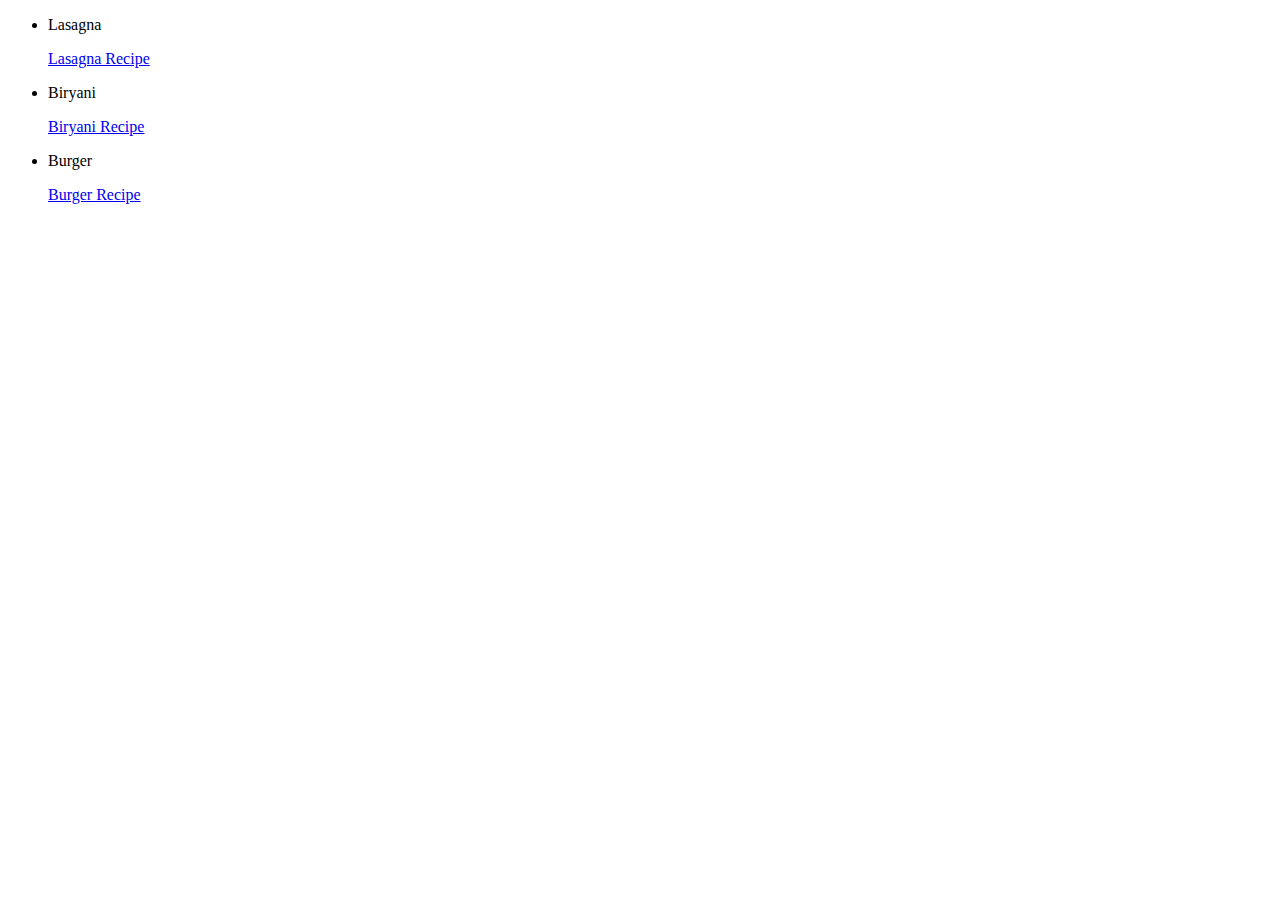
==== index.html @ c2c485af "modified:   README.md 	new file:   index.html 	new file:   recipes/Burger.html 	new file:   recipes/" ====
<!DOCTYPE html>
<html> 
<head>
    <meta charset="UTF-8">
    <title>Recipes</title>
</head>

<body>
    <ul>
        <li>
            <p>Lasagna</p>   
            <a href="recipes/lasagna.html">Lasagna Recipe</a>
        </li>
        <li>
            <p>Biryani</p>   
            <a href="recipes/Biryani.html">Biryani Recipe</a>
        </li>
        <li>
            <p>Burger</p>   
            <a href="recipes/Burger.html">Burger Recipe</a>
        </li>
    </ul>
</body>

</html>
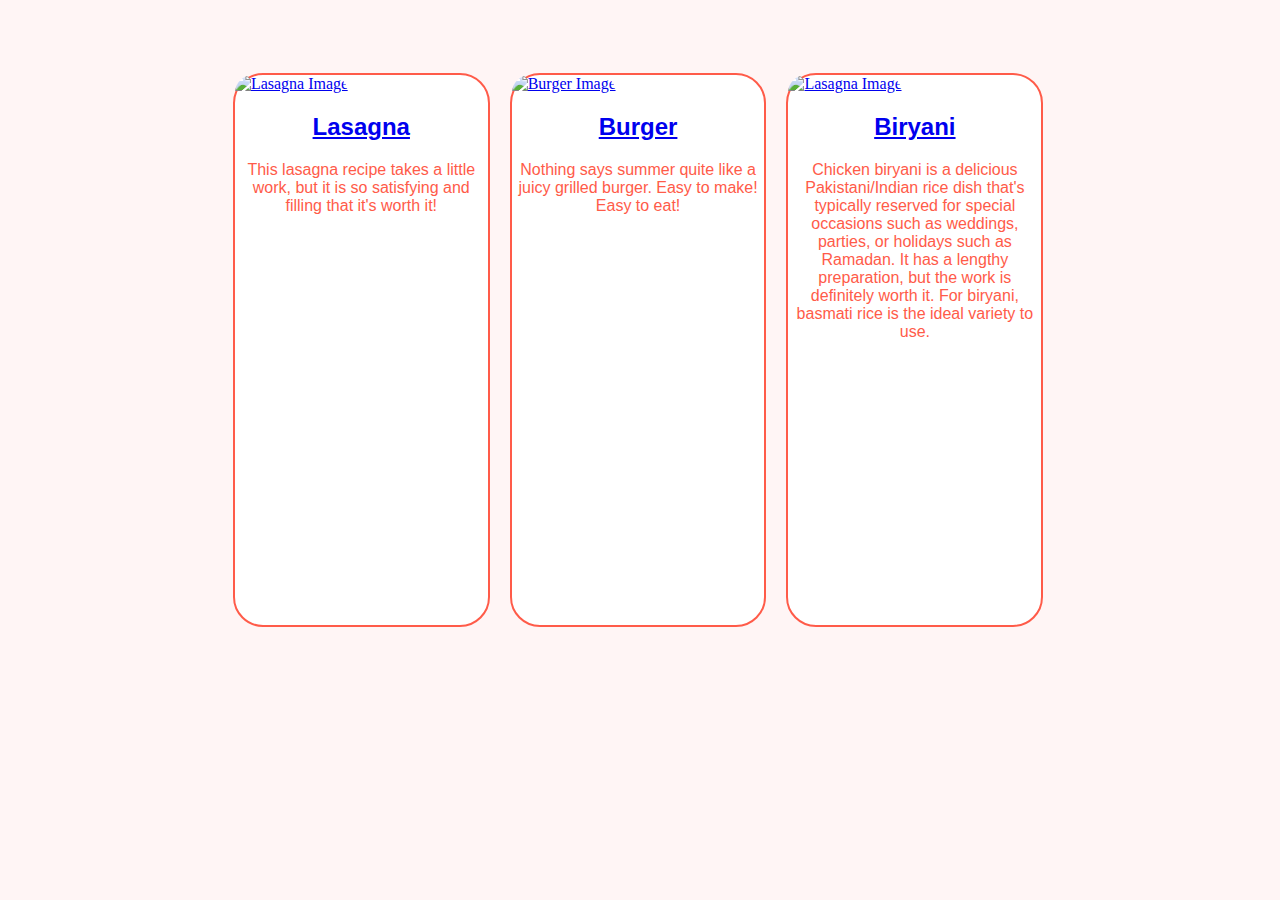
==== commit 43b9f271: "Changes to be committed: 	modified:   index.html 	new file:   style.css" ====
--- a/index.html
+++ b/index.html
@@ -1,25 +1,38 @@
 <!DOCTYPE html>
-<html> 
+<html lang="en"> 
 <head>
     <meta charset="UTF-8">
+    <link rel="stylesheet" href="style.css">
     <title>Recipes</title>
 </head>
 
 <body>
-    <ul>
-        <li>
-            <p>Lasagna</p>   
-            <a href="recipes/lasagna.html">Lasagna Recipe</a>
-        </li>
-        <li>
-            <p>Biryani</p>   
-            <a href="recipes/Biryani.html">Biryani Recipe</a>
-        </li>
-        <li>
-            <p>Burger</p>   
-            <a href="recipes/Burger.html">Burger Recipe</a>
-        </li>
-    </ul>
+    <main>
+        <div class="all-cards">
+            <div class="card">
+                <a href="recipes/lasagna.html"><img src="https://imagesvc.meredithcorp.io/v3/mm/image?url=https%3A%2F%2Fstatic.onecms.io%2Fwp-content%2Fuploads%2Fsites%2F43%2F2022%2F10%2F31%2FHomemade-Lasagna-lutzflcat-1x1-1-2000.jpg&q=60&c=sc&poi=auto&orient=true&h=512" alt="Lasagna Image" class="thumbnail"></a>
+                <h2><a href="./recipes/lasagna.html">Lasagna</a></h2>
+                <p> 
+                    This lasagna recipe takes a little work,
+                        but it is so satisfying and filling that it's worth it!
+                </p>
+            </div>
+            <div class="card">    
+                <a href="./recipes/Burger.html"><img src="https://www.allrecipes.com/thmb/8fe_5pLNz2eHcpknNhL52fdq5hE=/0x512/filters:no_upscale():max_bytes(150000):strip_icc():format(webp)/25473-the-perfect-basic-burger-DDMFS-4x3-56eaba3833fd4a26a82755bcd0be0c54.jpg" alt="Burger Image" class="thumbnail"></a>
+                <h2><a href="./recipes/Burger.html">Burger</a></h2>
+                <p>
+                    Nothing says summer quite like a juicy grilled burger. Easy to make! Easy to eat!
+                </p>
+            </div>
+            <div class="card">
+                <a href="recipes/biryani.html"><img src="https://imagesvc.meredithcorp.io/v3/mm/image?url=https%3A%2F%2Fimages.media-allrecipes.com%2Fuserphotos%2F9307736.jpg&q=60&c=sc&poi=auto&orient=true&h=512" alt="Lasagna Image" class="thumbnail"></a>
+                <h2><a href="./recipes/biryani.html">Biryani</a></h2>
+                <p>Chicken biryani is a delicious Pakistani/Indian rice dish that's typically reserved for special occasions such as weddings, parties, or holidays such as Ramadan. It has a lengthy preparation, but the work is definitely worth it. For biryani, basmati rice is the ideal variety to use.</p>
+            </div>
+        </div>
+    </main>
 </body>
 
-</html> +
+</html> 
+
--- a/style.css
+++ b/style.css
@@ -0,0 +1,44 @@
+body{
+    background-color: #fff5f5;
+}
+h1{
+    font-family: 'Gill Sans', 'Gill Sans MT', Calibri, 'Trebuchet MS', sans-serif;
+    color: #ff5b49;
+    text-align: center;
+}
+h2{
+    text-align: center;
+    font-family: 'Gill Sans', 'Gill Sans MT', Calibri, 'Trebuchet MS', sans-serif;
+    color: #ff5b49;
+}
+p{
+    font-family: 'Gill Sans', 'Gill Sans MT', Calibri, 'Trebuchet MS', sans-serif;
+    color: #ff5b49;
+    padding: 10px 30px 30px 30px;
+}
+.all-cards{
+    margin-left: 17%;
+    margin-top: 5%;
+    align-items: center;
+    width: 100%;
+    display: flex;
+}
+.card > p{
+    padding: 0.01px;
+    text-align: center;
+    height: 50%;
+    width: 100%;
+}
+.card{
+    background-color: white;
+    width: 20%;
+    height: 550px;
+    border-radius: 30px;
+    border: solid 2px #ff5b49;
+    margin: 10px;
+}
+.thumbnail{
+    height: 40%;
+    width: 100%;
+    border-radius: 30px 30px 0px 0px;
+}